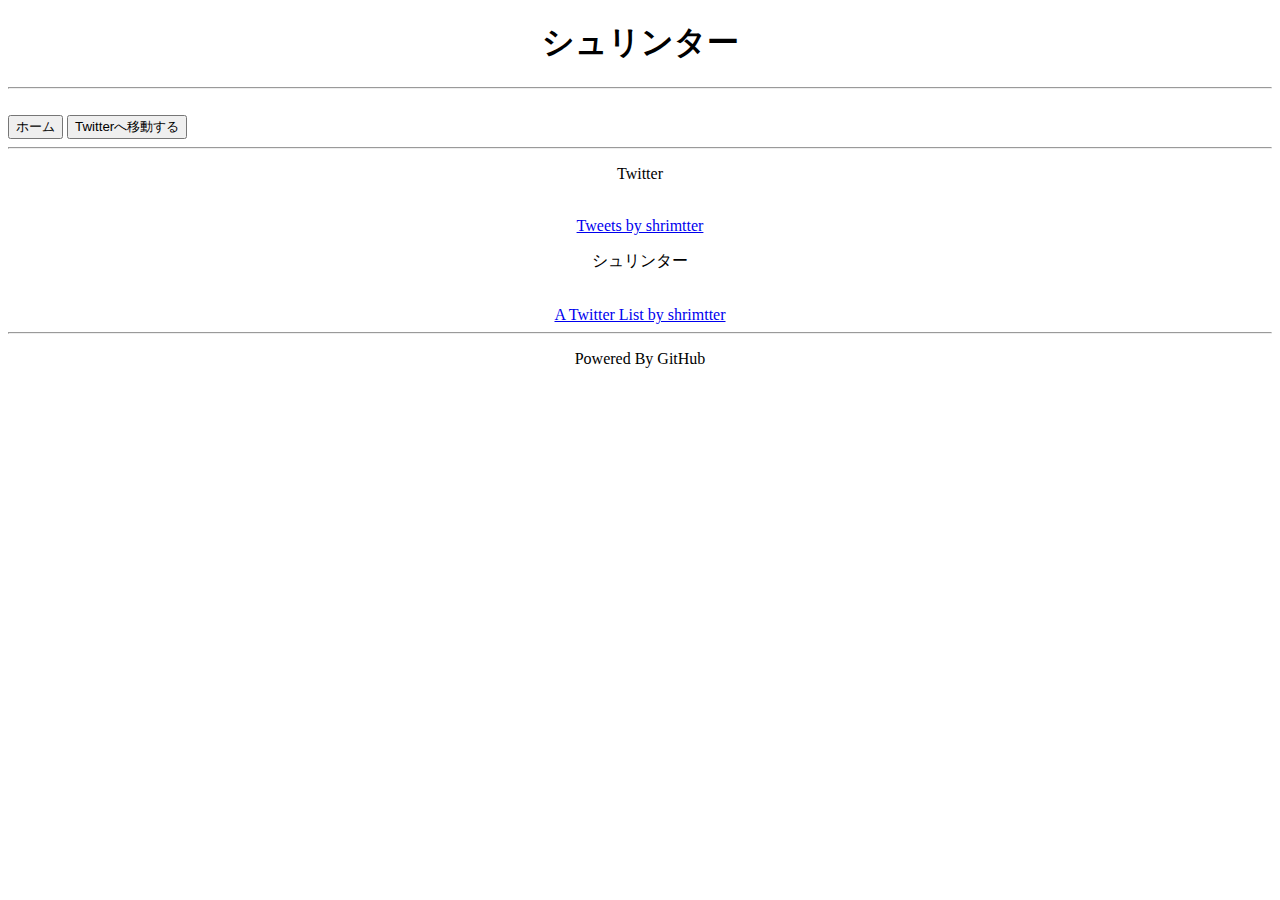
==== index.html @ 6373a323 "Create index.html" ====
<!DOCTYPE html>
<html lang="ja">
  <head>
    <meta charset="UTF-8">
    <title>シュリンター</title>
  </head>
  <body>
    <center> <h1>シュリンター</h1> </center>
    <hr>
    <br> <input type="button" onclick="location.href='index.html'"value="ホーム">
         <input type="button" onclick="location.href='https://twitter.com'"value="Twitterへ移動する">
    <hr>
    
    <center> <p>Twitter</p> </center>
    <br> <center><a class="twitter-timeline" data-lang="ja" data-width="450" data-height="350" href="https://twitter.com/shrimtter?ref_src=twsrc%5Etfw">Tweets by shrimtter</a> <script async src="https://platform.twitter.com/widgets.js" charset="utf-8"></script></center>
    <center> <p>シュリンター</p> </center>
    <br> <center><a class="twitter-timeline" data-width="450" data-height="350" href="https://twitter.com/shrimtter/lists/1487703325240074242?ref_src=twsrc%5Etfw">A Twitter List by shrimtter</a> <script async src="https://platform.twitter.com/widgets.js" charset="utf-8"></script></center>

    <hr> <center> <p> Powered By GitHub </p> </center>
</body>
</html>
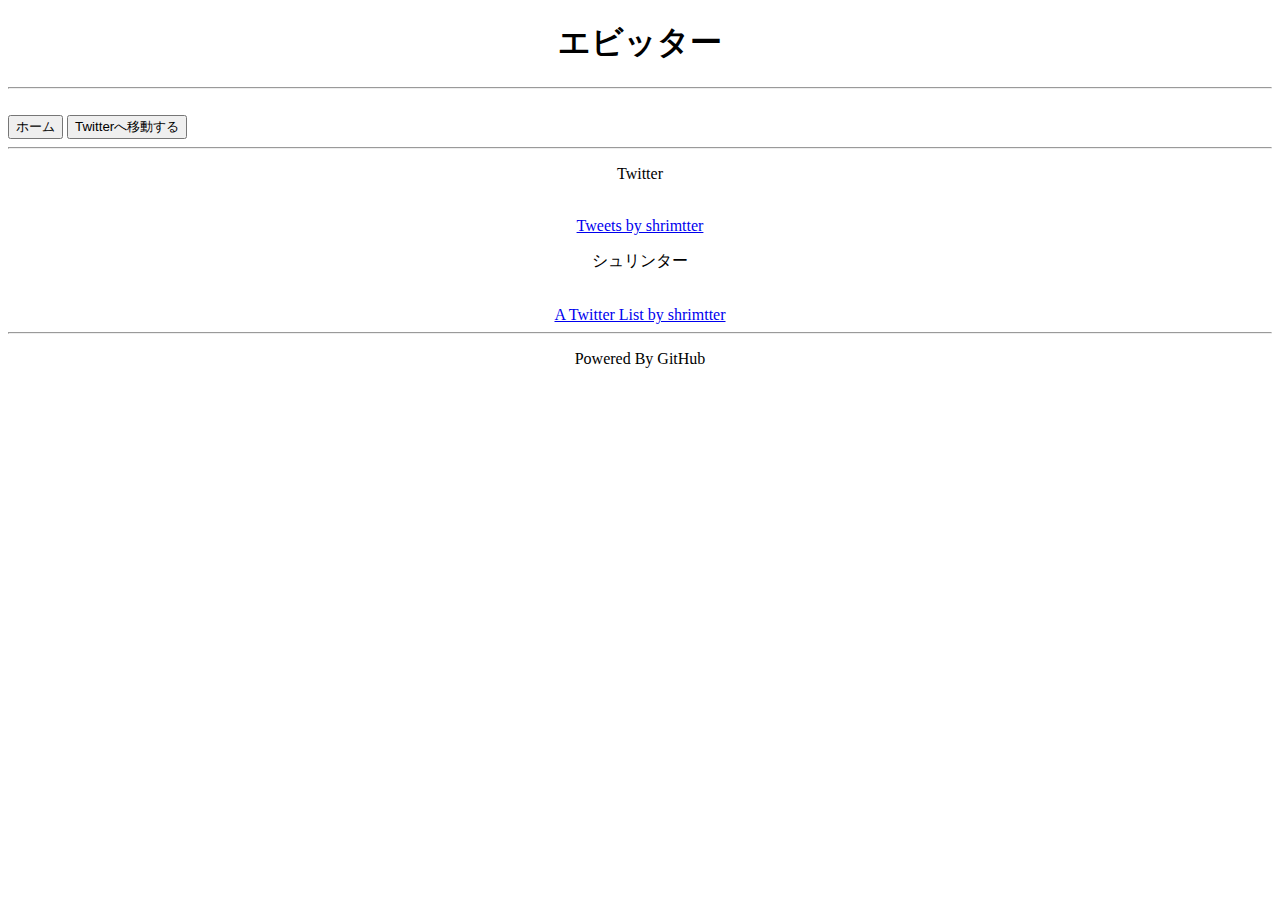
==== commit 30458095: "Update index.html" ====
--- a/index.html
+++ b/index.html
@@ -2,10 +2,10 @@
 <html lang="ja">
   <head>
     <meta charset="UTF-8">
-    <title>シュリンター</title>
+    <title>エビッター</title>
   </head>
   <body>
-    <center> <h1>シュリンター</h1> </center>
+    <center> <h1>エビッター</h1> </center>
     <hr>
     <br> <input type="button" onclick="location.href='index.html'"value="ホーム">
          <input type="button" onclick="location.href='https://twitter.com'"value="Twitterへ移動する">
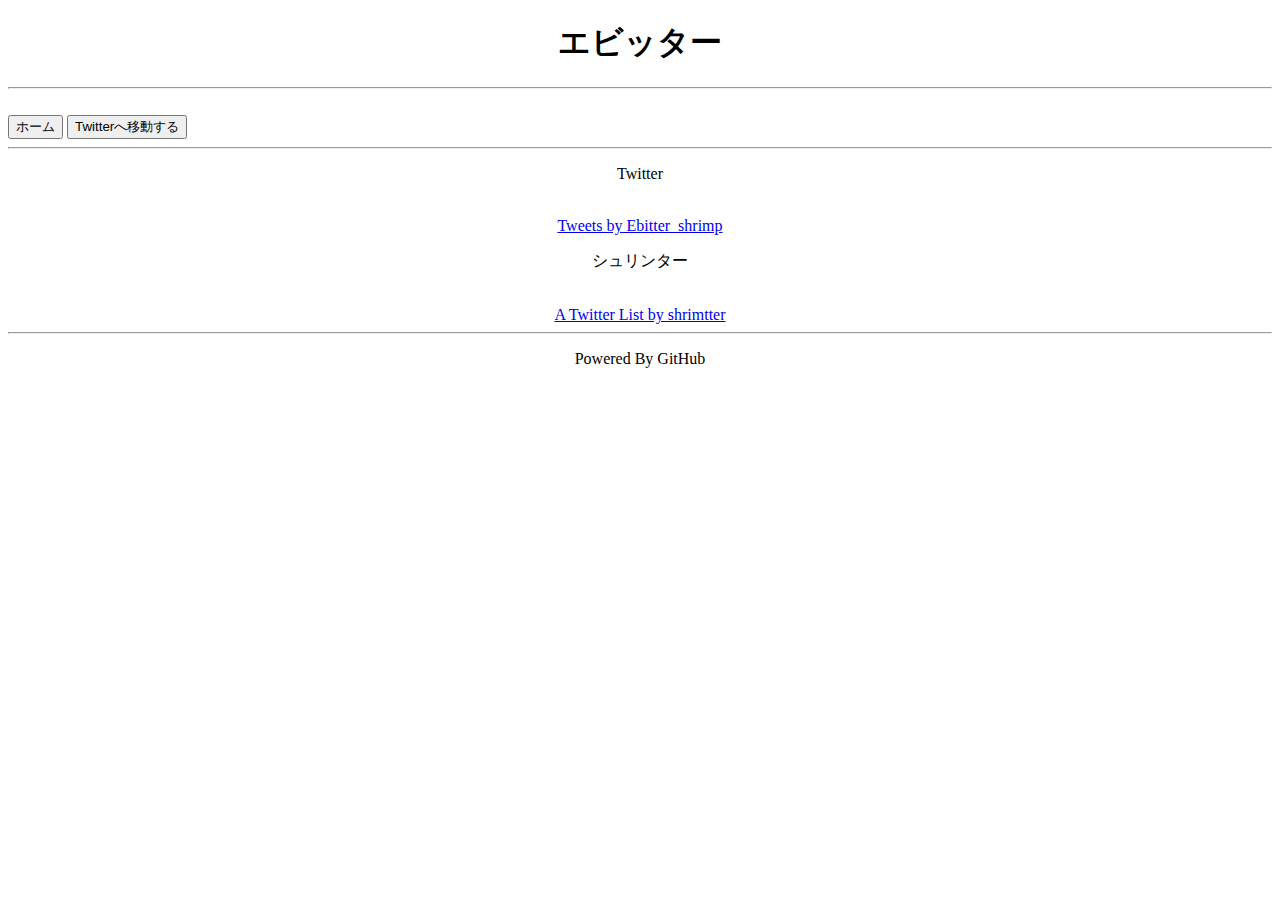
==== commit cf405782: "Update index.html" ====
--- a/index.html
+++ b/index.html
@@ -12,7 +12,7 @@
     <hr>
     
     <center> <p>Twitter</p> </center>
-    <br> <center><a class="twitter-timeline" data-lang="ja" data-width="450" data-height="350" href="https://twitter.com/shrimtter?ref_src=twsrc%5Etfw">Tweets by shrimtter</a> <script async src="https://platform.twitter.com/widgets.js" charset="utf-8"></script></center>
+    <br> <center> <a class="twitter-timeline" data-width="450" data-height="350" href="https://twitter.com/Ebitter_shrimp?ref_src=twsrc%5Etfw">Tweets by Ebitter_shrimp</a> <script async src="https://platform.twitter.com/widgets.js" charset="utf-8"></script> </center>
     <center> <p>シュリンター</p> </center>
     <br> <center><a class="twitter-timeline" data-width="450" data-height="350" href="https://twitter.com/shrimtter/lists/1487703325240074242?ref_src=twsrc%5Etfw">A Twitter List by shrimtter</a> <script async src="https://platform.twitter.com/widgets.js" charset="utf-8"></script></center>
 
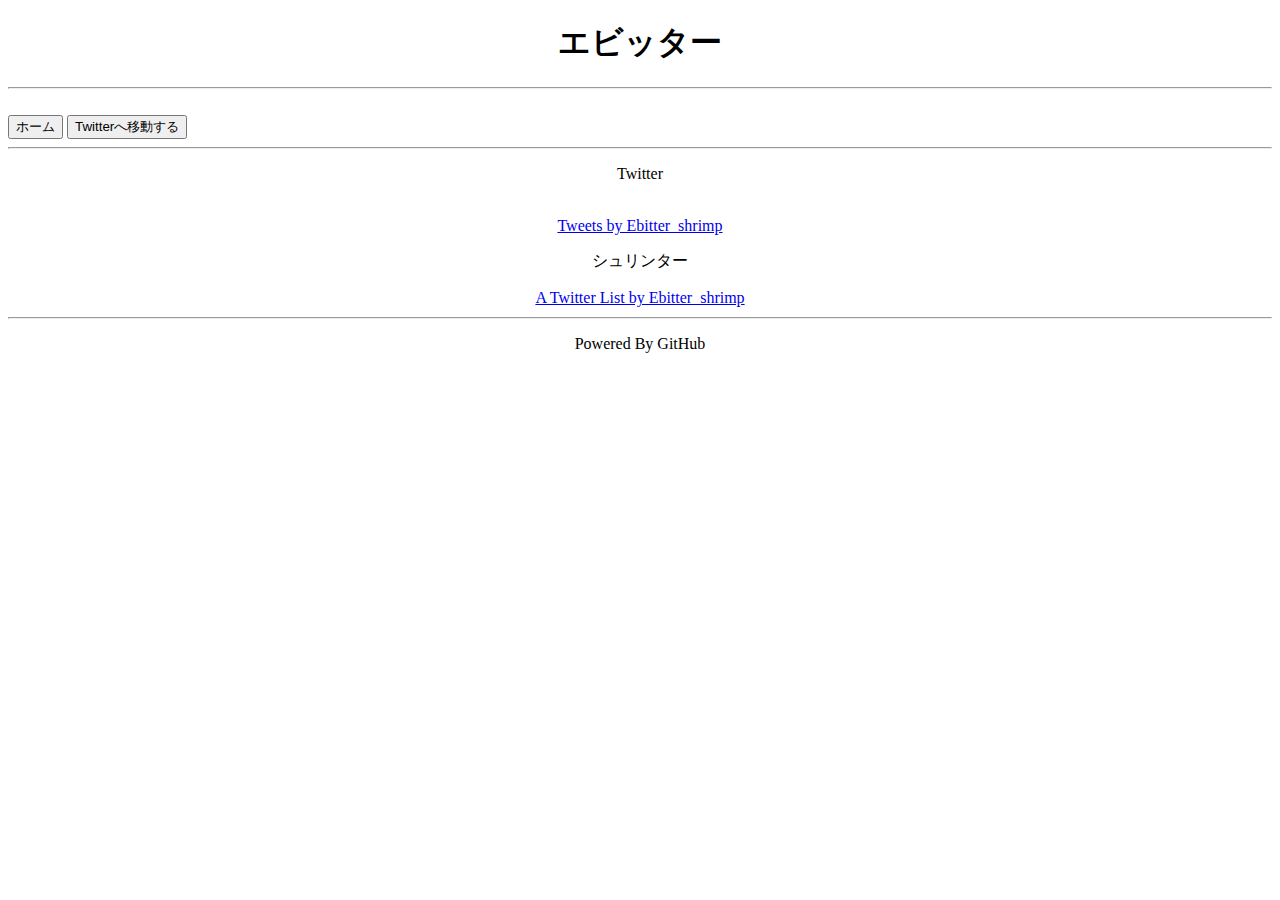
==== commit e465a6e4: "Update index.html" ====
--- a/index.html
+++ b/index.html
@@ -13,8 +13,7 @@
     
     <center> <p>Twitter</p> </center>
     <br> <center> <a class="twitter-timeline" data-width="450" data-height="350" href="https://twitter.com/Ebitter_shrimp?ref_src=twsrc%5Etfw">Tweets by Ebitter_shrimp</a> <script async src="https://platform.twitter.com/widgets.js" charset="utf-8"></script> </center>
-    <center> <p>シュリンター</p> </center>
-    <br> <center><a class="twitter-timeline" data-width="450" data-height="350" href="https://twitter.com/shrimtter/lists/1487703325240074242?ref_src=twsrc%5Etfw">A Twitter List by shrimtter</a> <script async src="https://platform.twitter.com/widgets.js" charset="utf-8"></script></center>
+    <center> <p>シュリンター</p> <center> <a class="twitter-timeline" data-width="450" data-height="350" href="https://twitter.com/Ebitter_shrimp/lists/1487703325240074242?ref_src=twsrc%5Etfw">A Twitter List by Ebitter_shrimp</a> <script async src="https://platform.twitter.com/widgets.js" charset="utf-8"></script>　</center>
 
     <hr> <center> <p> Powered By GitHub </p> </center>
 </body>
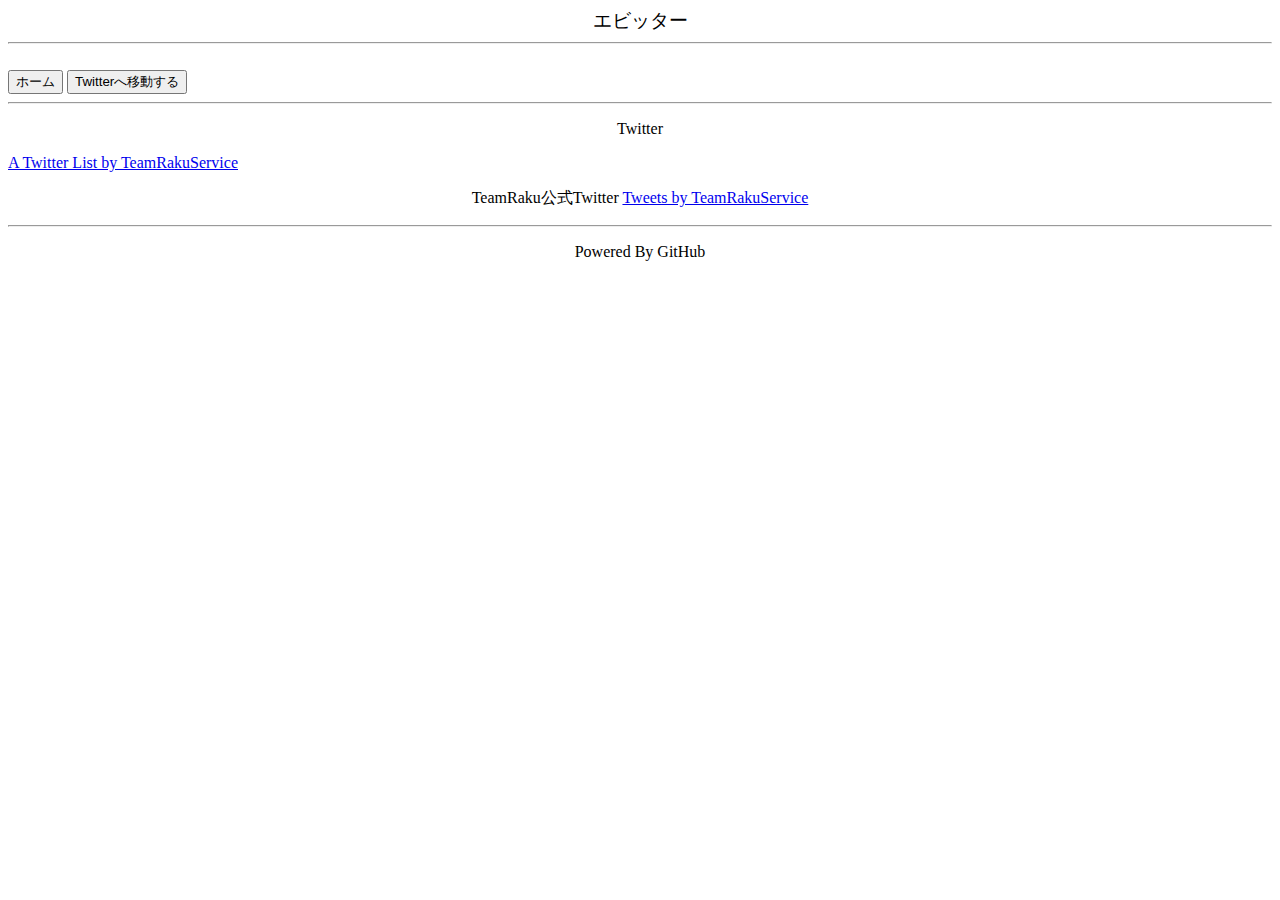
==== commit 4d2b428b: "Update index.html" ====
--- a/index.html
+++ b/index.html
@@ -12,9 +12,18 @@
     <hr>
     
     <center> <p>Twitter</p> </center>
-    <br> <center> <a class="twitter-timeline" data-width="450" data-height="350" href="https://twitter.com/Ebitter_shrimp?ref_src=twsrc%5Etfw">Tweets by Ebitter_shrimp</a> <script async src="https://platform.twitter.com/widgets.js" charset="utf-8"></script> </center>
-    <center> <p>シュリンター</p> <center> <a class="twitter-timeline" data-width="450" data-height="350" href="https://twitter.com/Ebitter_shrimp/lists/1487703325240074242?ref_src=twsrc%5Etfw">A Twitter List by Ebitter_shrimp</a> <script async src="https://platform.twitter.com/widgets.js" charset="utf-8"></script>　</center>
-
+    <a class="twitter-timeline" data-width="500" data-height="650" href="https://twitter.com/TeamRakuService/lists/1487703325240074242?ref_src=twsrc%5Etfw">A Twitter List by TeamRakuService</a> <script async src="https://platform.twitter.com/widgets.js" charset="utf-8"></script>
+    <center> <p>TeamRaku公式Twitter
+    <a class="twitter-timeline" data-width="500" data-height="650" href="https://twitter.com/TeamRakuService?ref_src=twsrc%5Etfw">Tweets by TeamRakuService</a> <script async src="https://platform.twitter.com/widgets.js" charset="utf-8"></script>
+      
     <hr> <center> <p> Powered By GitHub </p> </center>
 </body>
 </html>
+
+  <meta name="viewport" content="width=device-width,user-scalable=no,maximum-scale=1" />
+<link rel="stylesheet" media="all" type="text/css" href="style.css" />
+<!-- ※デフォルトのスタイル（style.css） -->
+<link rel="stylesheet" media="all" type="text/css" href="tablet.css" />
+<!-- ※タブレット用のスタイル（tablet.css） -->
+<link rel="stylesheet" media="all" type="text/css" href="smart.css" />
+<!-- ※スマートフォン用のスタイル（smart.css） -->
--- a/style.css
+++ b/style.css
@@ -0,0 +1,42 @@
+@media screen and (min-width: 769px){
+img{
+max-width: 100%;
+height: auto;
+width /***/:auto;　
+}
+#container{
+width:100%;
+}
+～以下、画面の横幅が768pxまでの場合のスタイル記入～
+}
+
+h1,
+h2,
+h3,
+h4 {
+    margin: .1rem 0;
+}
+
+h1 {
+    font-size: 2rem;
+    font: 1.2em "Fira Sans", sans-serif;
+}
+
+h2 {
+    font-size: 1.5rem;
+    padding-left: 20px;
+    font: 1.2em "Fira Sans", sans-serif;
+}
+
+h3 {
+    font-size: 1.2rem;
+    padding-left: 40px;
+    font: 1.2em "Fira Sans", sans-serif;
+}
+
+h4 {
+    font-size: 1rem;
+    font-style: italic;
+    padding-left: 60px;
+    font: 1.2em "Fira Sans", sans-serif;
+}
--- a/tablet.css
+++ b/tablet.css
@@ -0,0 +1,11 @@
+@media screen and (max-width: 768px){
+img{
+max-width: 100%;
+height: auto;
+width /***/:auto;　
+}
+#container{
+width:100%;
+}
+～以下、画面の横幅が768pxまでの場合のスタイル記入～
+}
--- a/smart.css
+++ b/smart.css
@@ -0,0 +1,11 @@
+@media screen and (max-width:640px){
+img{
+max-width: 100%;
+height: auto;
+width /***/:auto;　
+}
+#container{
+width:100%;
+}
+～以下、画面の横幅が640pxまでの場合のスタイル記入～
+}
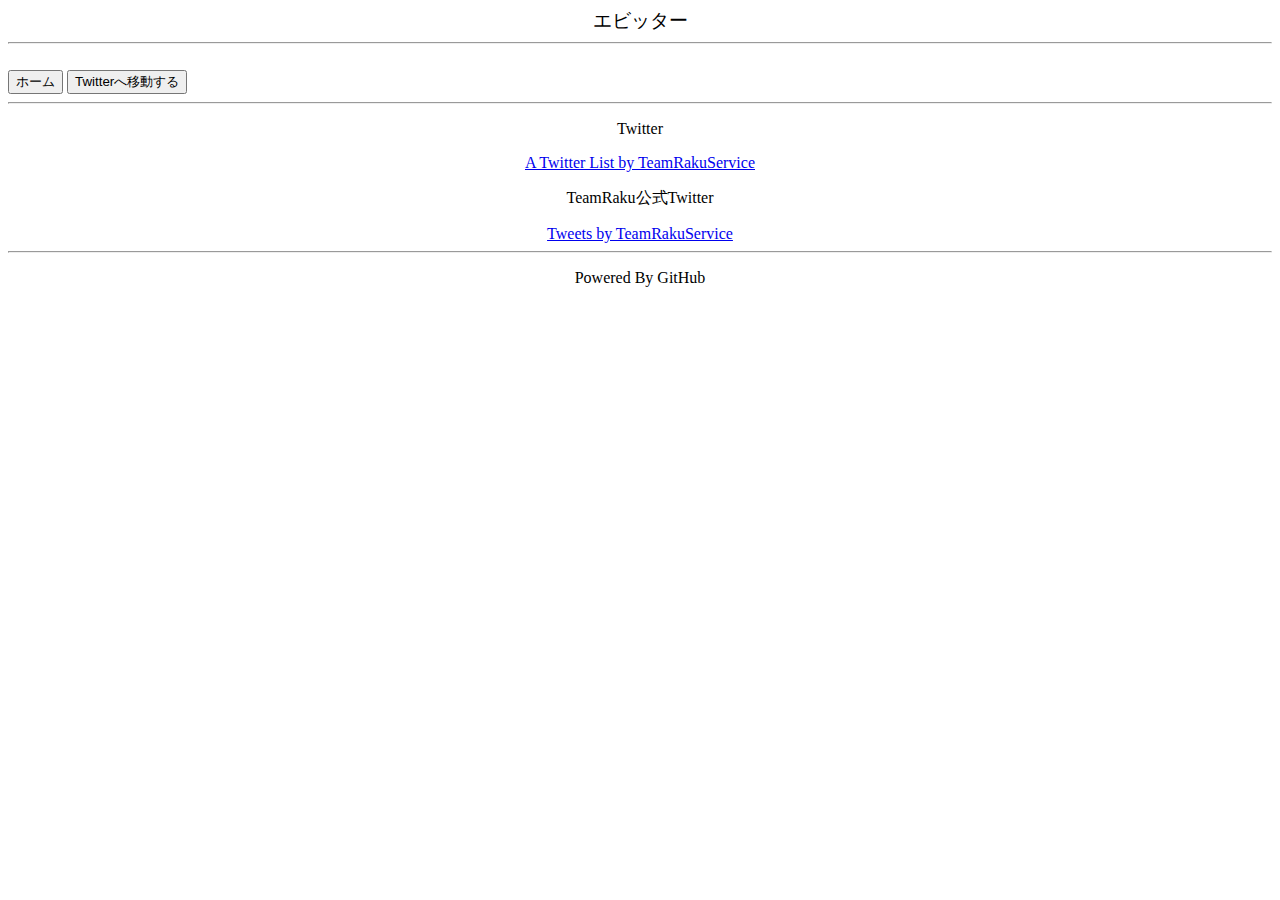
==== commit 30773022: "Update index.html" ====
--- a/index.html
+++ b/index.html
@@ -12,9 +12,9 @@
     <hr>
     
     <center> <p>Twitter</p> </center>
-    <a class="twitter-timeline" data-width="500" data-height="650" href="https://twitter.com/TeamRakuService/lists/1487703325240074242?ref_src=twsrc%5Etfw">A Twitter List by TeamRakuService</a> <script async src="https://platform.twitter.com/widgets.js" charset="utf-8"></script>
-    <center> <p>TeamRaku公式Twitter
-    <a class="twitter-timeline" data-width="500" data-height="650" href="https://twitter.com/TeamRakuService?ref_src=twsrc%5Etfw">Tweets by TeamRakuService</a> <script async src="https://platform.twitter.com/widgets.js" charset="utf-8"></script>
+    <center> <a class="twitter-timeline" data-width="500" data-height="650" href="https://twitter.com/TeamRakuService/lists/1487703325240074242?ref_src=twsrc%5Etfw">A Twitter List by TeamRakuService</a> <script async src="https://platform.twitter.com/widgets.js" charset="utf-8"></script> </center>
+    <center> <p>TeamRaku公式Twitter </center>
+    <center> <a class="twitter-timeline" data-width="500" data-height="650" href="https://twitter.com/TeamRakuService?ref_src=twsrc%5Etfw">Tweets by TeamRakuService</a> <script async src="https://platform.twitter.com/widgets.js" charset="utf-8"></script> </center>
       
     <hr> <center> <p> Powered By GitHub </p> </center>
 </body>
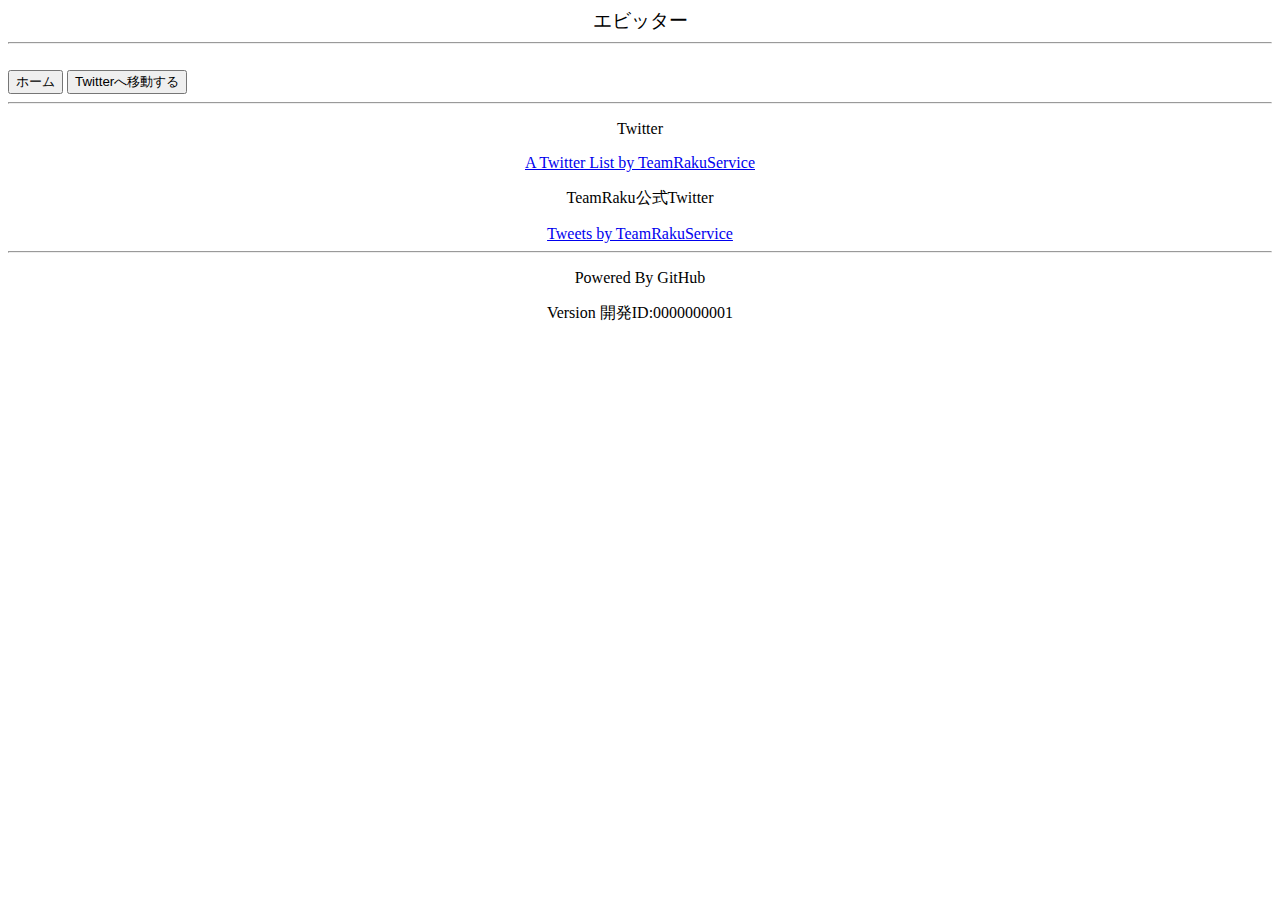
==== commit a5323935: "Update index.html" ====
--- a/index.html
+++ b/index.html
@@ -17,6 +17,7 @@
     <center> <a class="twitter-timeline" data-width="500" data-height="650" href="https://twitter.com/TeamRakuService?ref_src=twsrc%5Etfw">Tweets by TeamRakuService</a> <script async src="https://platform.twitter.com/widgets.js" charset="utf-8"></script> </center>
       
     <hr> <center> <p> Powered By GitHub </p> </center>
+          <center><p>Version 開発ID:0000000001</p></center>
 </body>
 </html>
 
